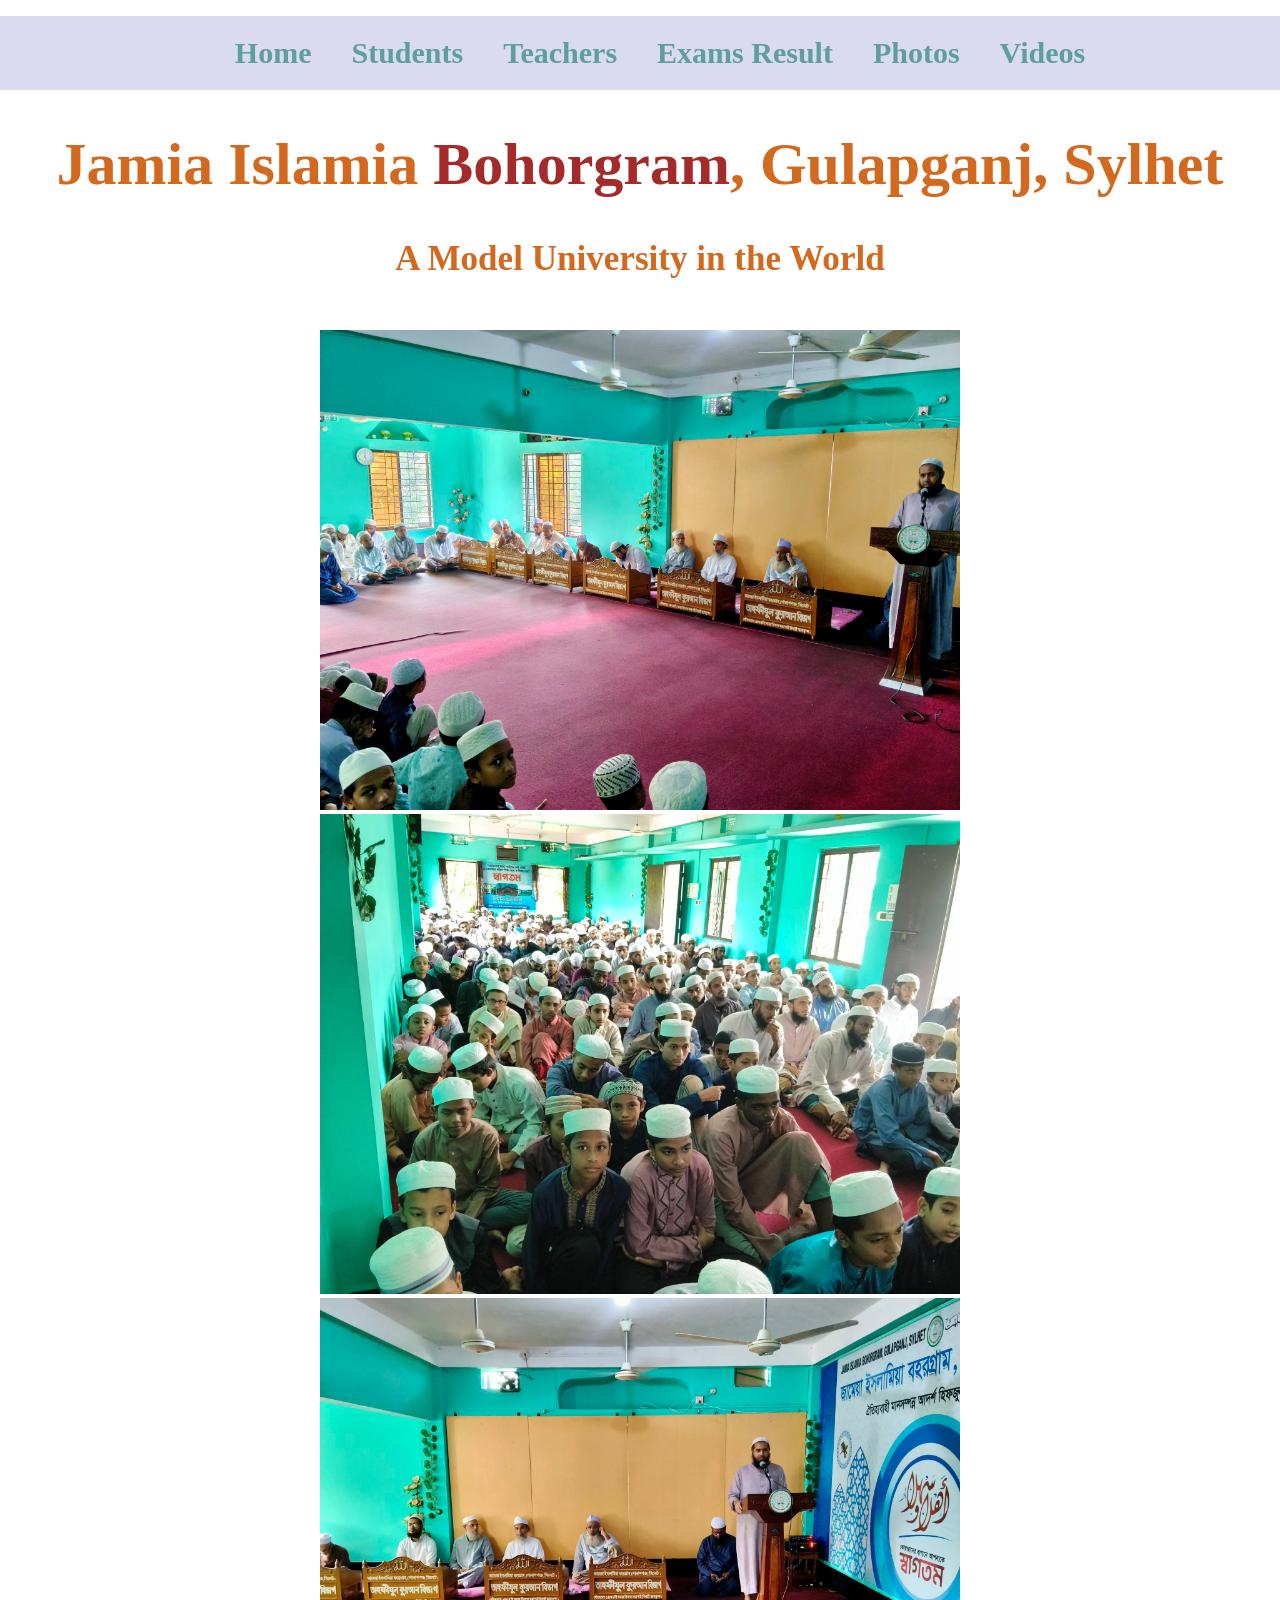
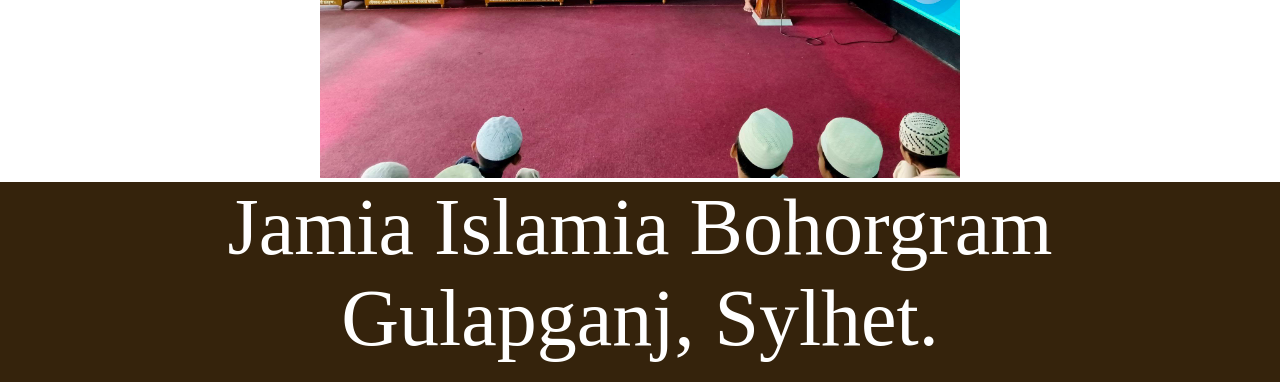
==== photos.html @ 9634efa2 "22nov" ====
<!DOCTYPE html> 
<html lang="en">
<head>
    <meta charset="UTF-8">
    <meta name="viewport" content="width=device-width, initial-scale=1.0">
    <title>Bohorgram-Madrasha</title>
    <link rel="stylesheet" href="style.css">
</head>
<body>
    <header>
        <nav>
            <ul class="nav-style">
                    <li><a class="link-style" href="./index.html">Home</a></li>
                    <li><a class="link-style" href="./students.html">Students</a></li>
                    <li><a class="link-style" href="">Teachers</a></li>
                    <li><a class="link-style" href="">Exams Result</a></li>
                    <li><a class="link-style" href="./photos.html">Photos</a></li>
                    <li><a class="link-style" href="">Videos</a></li>
            </ul>
        </nav>
        <div class="banner">
            <h1>Jamia Islamia <span class="alada">Bohorgram</span>, Gulapganj, Sylhet</h1>
            <h3>A Model University in the World</h3>
        </div>
    </header>
    <main>
        <div>
            <img class="image" src="./images/01.jpg" alt="">
            <img class="image" src="./images/02.jpg" alt="">
            <img class="image" src="./images/03.jpg" alt="">
        </div>
        
    </main>
    <footer class="footer">
        Jamia Islamia Bohorgram
        <br>Gulapganj, Sylhet.
    </footer>
    
</body>
</html>
---- style.css ----
body {
    margin: 0;
    padding: 0;
}
.nav-style{
    display: flex;
    list-style: none;
    justify-content: center;
    background-color: rgb(218, 218, 240);
}
nav ul li{
    margin: 20px;
}
.link-style{
    text-decoration: none;
    font-weight: bold;
    color: cadetblue;
    font-size: 30px;
}
.banner{
    width: 100%;
    height: 200px;
    color: chocolate;
    text-align: center;
    background-position: center;
    font-size: 30px;
}
.alada{
    color: brown;
}

.footer{
    background-color:rgb(53, 35, 12);
    width: 100%;
    height: 200px;
    color: white;
    text-align: center;
    font-size: 80px;
}
main{
    width: 100%;
    max-height: 100%;
    align-content: center;
    text-align: center;
}
.button {
    display: flex;
    background-color: rgb(114, 218, 11);
    font-size: 30px;
    font-weight: bold;
    color: black;
    flex-direction: row;
    padding: 20px;
    border-radius: 20px;
    margin: 10px auto;

}
.button a {
    text-decoration: none;
}
.image {
    width: 50%;
}
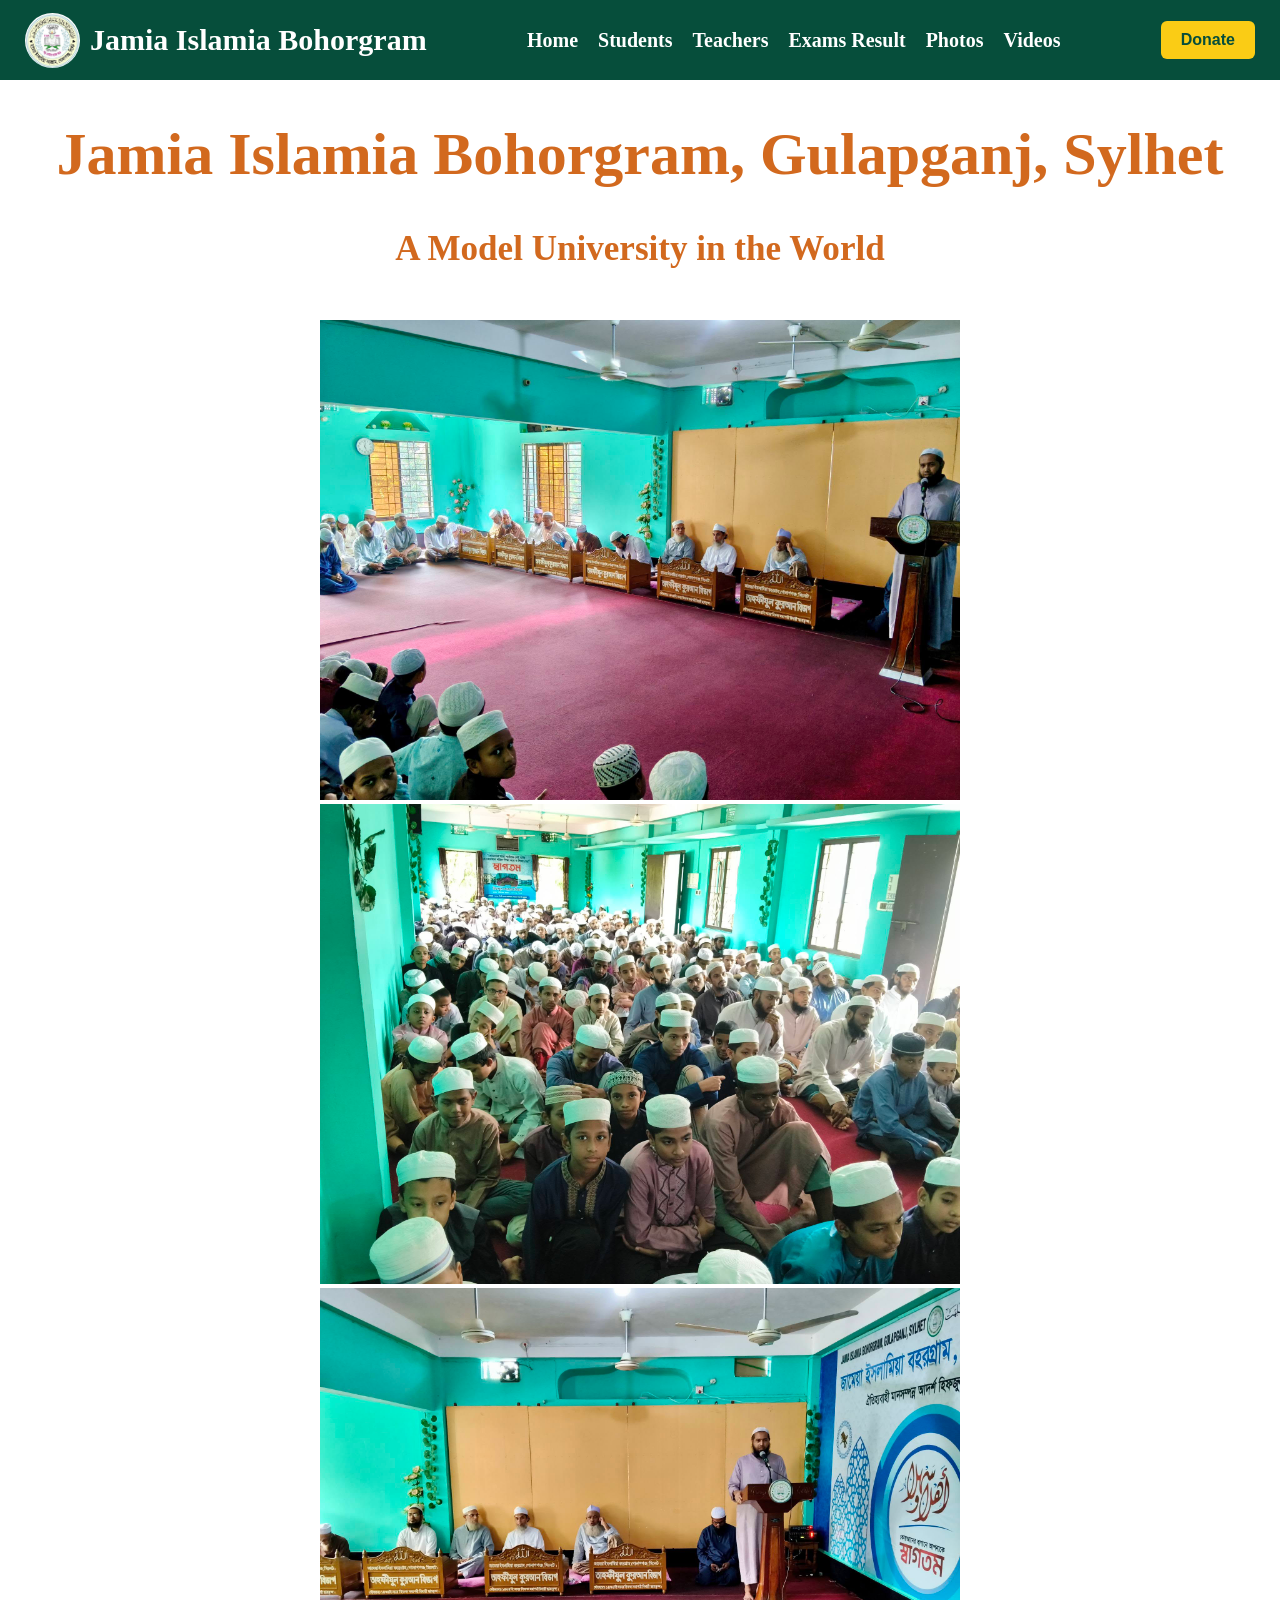
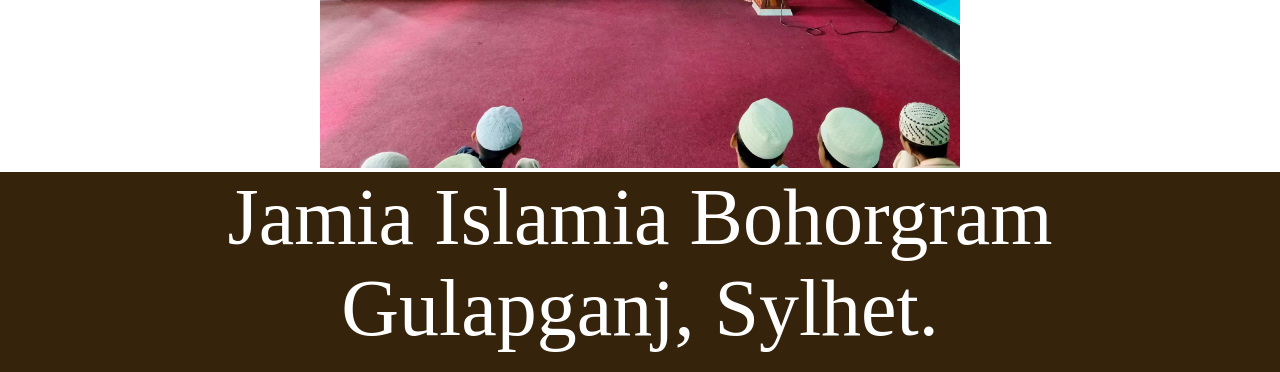
==== commit d5ddd4a3: "navbar" ====
--- a/photos.html
+++ b/photos.html
@@ -8,15 +8,34 @@
 </head>
 <body>
     <header>
-        <nav>
-            <ul class="nav-style">
-                    <li><a class="link-style" href="./index.html">Home</a></li>
-                    <li><a class="link-style" href="./students.html">Students</a></li>
-                    <li><a class="link-style" href="">Teachers</a></li>
-                    <li><a class="link-style" href="">Exams Result</a></li>
-                    <li><a class="link-style" href="./photos.html">Photos</a></li>
-                    <li><a class="link-style" href="">Videos</a></li>
+        <nav class="navbar">
+
+    <!-- Website Logo and Name -->
+            <div class="logo">
+             <img src="./images/logo.jpg" alt="Jamia Islamia Bohorgram Logo">
+             <span>Jamia Islamia Bohorgram</span>
+            </div>
+
+    <!-- Hamburger Menu Button -->
+            <button class="menu-toggle" id="menu-toggle">
+               ☰
+            </button>
+
+    <!-- Navigation Menu -->
+            <ul class="nav-style" id="nav-menu">
+                <li><a class="link-style" href="./index.html">Home</a></li>
+                <li><a class="link-style" href="./students.html">Students</a></li>
+                <li><a class="link-style" href="">Teachers</a></li>
+                <li><a class="link-style" href="">Exams Result</a></li>
+                <li><a class="link-style" href="./photos.html">Photos</a></li>
+                <li><a class="link-style" href="">Videos</a></li>
             </ul>
+
+    <!-- Donation Button -->
+            <button class="donate-button" id="donate-button">
+            Donate
+            </button>
+
         </nav>
         <div class="banner">
             <h1>Jamia Islamia <span class="alada">Bohorgram</span>, Gulapganj, Sylhet</h1>
--- a/style.css
+++ b/style.css
@@ -1,21 +1,111 @@
 body {
     margin: 0;
     padding: 0;
+    min-height: 100vh;
+    display: flex;
+    flex-direction: column;
 }
-.nav-style{
+/* Navbar Design */
+.navbar {
+    width: 100%;
+    min-height: 80px;
+    background-color: #064e3b;
     display: flex;
+    align-items: center;
+    justify-content: space-between;
+    padding: 10px 25px;
+    box-sizing: border-box;
+}
+
+/* Logo and Madrasha Name */
+.logo {
+    display: flex;
+    align-items: center;
+    gap: 10px;
+    color: white;
+    font-size: 30px;
+    font-weight: bold;
+}
+
+.logo img {
+    width: 55px;
+    height: 55px;
+    border-radius: 50%;
+    object-fit: cover;
+}
+
+/* Navigation Menu */
+.nav-style {
+    display: flex;
+    align-items: center;
     list-style: none;
-    justify-content: center;
-    background-color: rgb(218, 218, 240);
+    gap: 20px;
+    margin: 0;
+    padding: 0;
 }
-nav ul li{
-    margin: 20px;
+
+.link-style {
+    text-decoration: none;
+    color: white;
+    font-size: 20px;
+    font-weight: bold;
 }
-.link-style{
-    text-decoration: none;
+
+.link-style:hover {
+    color: #facc15;
+}
+
+/* Donate Button */
+.donate-button {
+    background-color: #facc15;
+    color: #064e3b;
+    padding: 10px 20px;
+    border: none;
+    border-radius: 6px;
+    font-size: 16px;
     font-weight: bold;
-    color: cadetblue;
-    font-size: 30px;
+    cursor: pointer;
+}
+
+/* Mobile Menu Button */
+.menu-toggle {
+    display: none;
+    font-size: 28px;
+    color: white;
+    background: none;
+    border: none;
+    cursor: pointer;
+}
+
+/* Mobile Responsive */
+@media screen and (max-width: 768px) {
+
+    .navbar {
+        flex-wrap: wrap;
+    }
+
+    .logo {
+        font-size: 15px;
+    }
+
+    .logo img {
+        width: 45px;
+        height: 45px;
+    }
+
+    .menu-toggle {
+        display: block;
+    }
+
+    .nav-style {
+        display: none;
+        width: 100%;
+        flex-direction: column;
+        align-items: flex-start;
+        gap: 15px;
+        padding: 20px 0;
+    }
+
 }
 .banner{
     width: 100%;
@@ -25,11 +115,8 @@
     background-position: center;
     font-size: 30px;
 }
-.alada{
-    color: brown;
-}
-
 .footer{
+    flex-shrink: 0;
     background-color:rgb(53, 35, 12);
     width: 100%;
     height: 200px;
@@ -37,10 +124,10 @@
     text-align: center;
     font-size: 80px;
 }
-main{
+
+main {
     width: 100%;
-    max-height: 100%;
-    align-content: center;
+    flex: 1;
     text-align: center;
 }
 .button {
@@ -55,7 +142,7 @@
     margin: 10px auto;
 
 }
-.button a {
+.a {
     text-decoration: none;
 }
 .image {
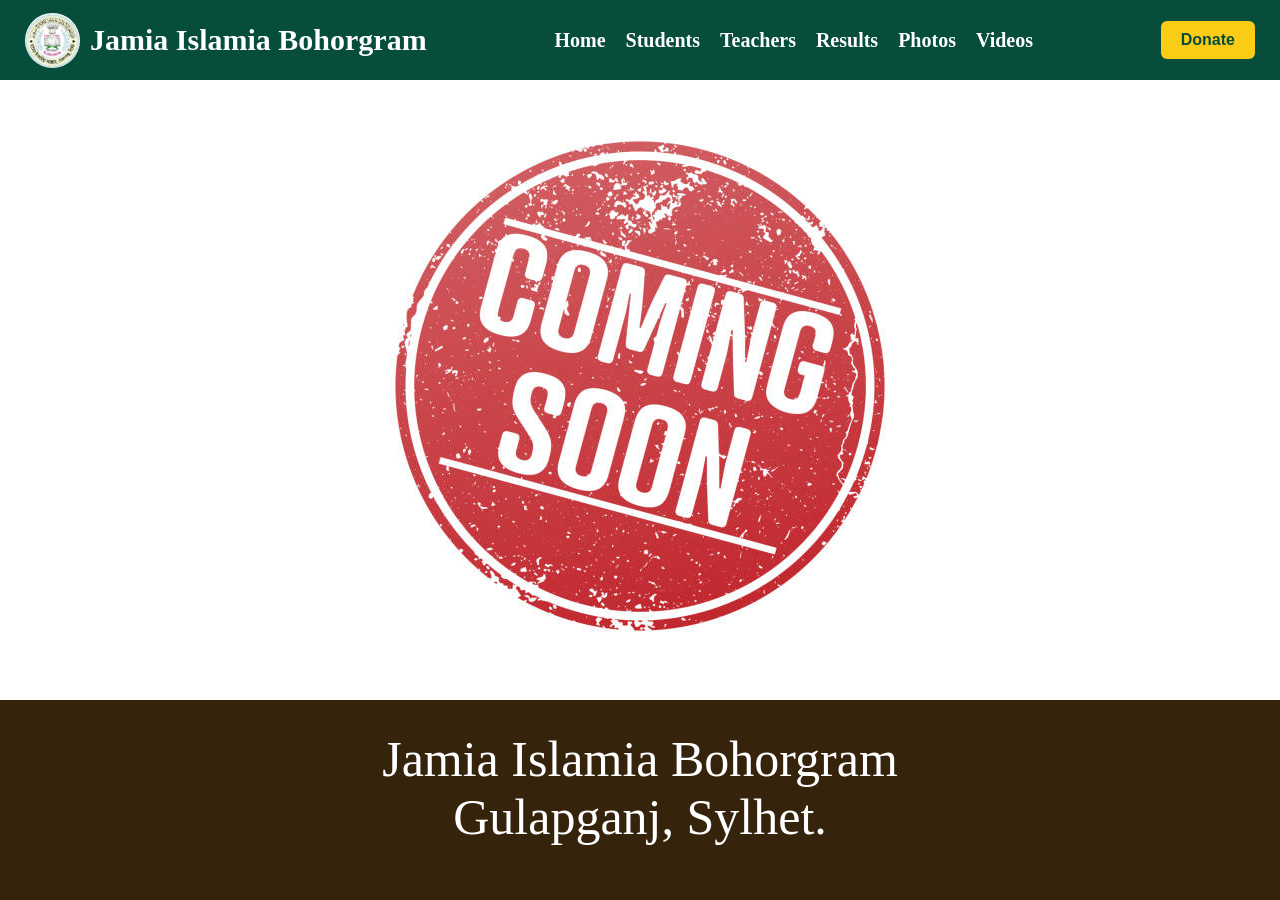
==== commit 9d016820: "allupdate" ====
--- a/photos.html
+++ b/photos.html
@@ -1,59 +1,233 @@
-<!DOCTYPE html> 
-<html lang="en">
+<!DOCTYPE html>
+<html lang="bn">
+
 <head>
+    <!-- Character Encoding -->
     <meta charset="UTF-8">
+
+    <!-- Responsive Website -->
     <meta name="viewport" content="width=device-width, initial-scale=1.0">
-    <title>Bohorgram-Madrasha</title>
+
+    <!-- Website Title -->
+    <title>জামিয়া ইসলামিয়া বহরগ্রাম | Jamia Islamia Bohorgram</title>
+
+    <!-- Website Description -->
+    <meta name="description" content="জামিয়া ইসলামিয়া বহরগ্রাম, গোলাপগঞ্জ, সিলেট। একটি আদর্শ ইসলামী শিক্ষাপ্রতিষ্ঠান।">
+
+    <!-- Website Keywords -->
+    <meta name="keywords" content="Jamia Islamia Bohorgram, Madrasha, Islamic Education, Golapganj, Sylhet">
+
+    <!-- Author -->
+    <meta name="author" content="Jamia Islamia Bohorgram">
+
+    <!-- Bengali Font -->
+    <link rel="preconnect" href="https://fonts.googleapis.com">
+    <link rel="preconnect" href="https://fonts.gstatic.com" crossorigin>
+    <link href="https://fonts.googleapis.com/css2?family=Noto+Serif+Bengali:wght@400;500;600;700;800&display=swap" rel="stylesheet">
+
+    <!-- CSS File -->
     <link rel="stylesheet" href="style.css">
 </head>
+
 <body>
+
     <header>
+
         <nav class="navbar">
 
-    <!-- Website Logo and Name -->
+            <!-- Website Logo and Name -->
             <div class="logo">
-             <img src="./images/logo.jpg" alt="Jamia Islamia Bohorgram Logo">
-             <span>Jamia Islamia Bohorgram</span>
+                <img src="./images/logo.jpg" alt="Jamia Islamia Bohorgram Logo">
+                <span>Jamia Islamia Bohorgram</span>
             </div>
 
-    <!-- Hamburger Menu Button -->
-            <button class="menu-toggle" id="menu-toggle">
-               ☰
+            <!-- Mobile Menu Toggle -->
+            <button
+                class="menu-toggle"
+                id="menu-toggle"
+                aria-label="Toggle Navigation Menu"
+                aria-expanded="false">
+                ☰
             </button>
 
-    <!-- Navigation Menu -->
+            <!-- Navigation Menu -->
             <ul class="nav-style" id="nav-menu">
+
                 <li><a class="link-style" href="./index.html">Home</a></li>
+
                 <li><a class="link-style" href="./students.html">Students</a></li>
-                <li><a class="link-style" href="">Teachers</a></li>
-                <li><a class="link-style" href="">Exams Result</a></li>
+
+                <li><a class="link-style" href="./teachers.html">Teachers</a></li>
+
+                <li><a class="link-style" href="./results.html">Results</a></li>
+
                 <li><a class="link-style" href="./photos.html">Photos</a></li>
-                <li><a class="link-style" href="">Videos</a></li>
+
+                <li><a class="link-style" href="./videos.html">Videos</a></li>
+
             </ul>
 
-    <!-- Donation Button -->
+            <!-- Donation Button -->
             <button class="donate-button" id="donate-button">
-            Donate
+                Donate
             </button>
 
         </nav>
-        <div class="banner">
-            <h1>Jamia Islamia <span class="alada">Bohorgram</span>, Gulapganj, Sylhet</h1>
-            <h3>A Model University in the World</h3>
-        </div>
+
+        <!-- Background Overlay -->
+        <div class="menu-overlay" id="menu-overlay"></div>
+
     </header>
+
+
     <main>
-        <div>
-            <img class="image" src="./images/01.jpg" alt="">
-            <img class="image" src="./images/02.jpg" alt="">
-            <img class="image" src="./images/03.jpg" alt="">
-        </div>
-        
+        <img src="./images/coming.jpg" alt="">
     </main>
+
+
+    <!-- Footer -->
     <footer class="footer">
+
         Jamia Islamia Bohorgram
-        <br>Gulapganj, Sylhet.
+        <br>
+        Gulapganj, Sylhet.
+
     </footer>
-    
+
+
+    <!-- Mobile Navigation JavaScript -->
+    <script>
+        // Select Elements
+        const menuToggle = document.getElementById('menu-toggle');
+        const navMenu = document.getElementById('nav-menu');
+        const menuOverlay = document.getElementById('menu-overlay');
+
+
+        // Open and Close Menu
+        function toggleMenu() {
+
+            const isOpen = navMenu.classList.toggle('active');
+
+            menuOverlay.classList.toggle('active', isOpen);
+
+            document.body.classList.toggle('menu-open', isOpen);
+
+            menuToggle.setAttribute('aria-expanded', isOpen);
+
+        }
+
+
+        // Close Menu
+        function closeMenu() {
+
+            navMenu.classList.remove('active');
+
+            menuOverlay.classList.remove('active');
+
+            document.body.classList.remove('menu-open');
+
+            menuToggle.setAttribute('aria-expanded', 'false');
+
+        }
+
+
+        // Toggle Button Click
+        menuToggle.addEventListener('click', toggleMenu);
+
+
+        // Close Menu by Clicking Outside
+        menuOverlay.addEventListener('click', closeMenu);
+
+
+        // Close Menu After Clicking a Link
+        const navLinks = document.querySelectorAll('.link-style');
+
+        navLinks.forEach(function(link) {
+
+            link.addEventListener('click', closeMenu);
+
+        });
+
+
+        // Close Menu by Pressing Escape
+        document.addEventListener('keydown', function(event) {
+
+            if (event.key === 'Escape') {
+                closeMenu();
+            }
+
+        });
+    </script>
+
+
+    <!-- Statistics Count-Up Animation -->
+    <script>
+        const statNumbers = document.querySelectorAll(".stat-number");
+
+        // ইংরেজি অঙ্ককে বাংলা অঙ্কে রূপান্তর
+        function toBanglaNumber(number) {
+
+            const banglaDigits = ["০", "১", "২", "৩", "৪", "৫", "৬", "৭", "৮", "৯"];
+
+            return number.toString().replace(/\d/g, digit => banglaDigits[digit]);
+
+        }
+
+
+        // সংখ্যা ০ থেকে নির্দিষ্ট মান পর্যন্ত বাড়ানো
+        function animateCount(element) {
+
+            const target = Number(element.dataset.target);
+            const duration = 1800;
+            const startTime = performance.now();
+
+            function updateCount(currentTime) {
+
+                const elapsed = currentTime - startTime;
+                const progress = Math.min(elapsed / duration, 1);
+                const currentNumber = Math.floor(target * progress);
+
+                element.textContent = toBanglaNumber(currentNumber);
+
+                if (progress < 1) {
+                    requestAnimationFrame(updateCount);
+                } else {
+                    element.textContent = toBanglaNumber(target);
+                }
+
+            }
+
+            requestAnimationFrame(updateCount);
+
+        }
+
+
+        // Statistics Section স্ক্রিনে এলে অ্যানিমেশন চালু হবে
+        const statisticsSection = document.querySelector(".statistics");
+
+        const observer = new IntersectionObserver((entries) => {
+
+            entries.forEach(entry => {
+
+                if (entry.isIntersecting) {
+
+                    statNumbers.forEach(number => animateCount(number));
+
+                    observer.unobserve(entry.target);
+
+                }
+
+            });
+
+        }, {
+            threshold: 0.3
+        });
+
+
+        if (statisticsSection) {
+            observer.observe(statisticsSection);
+        }
+    </script>
+
 </body>
 </html>
--- a/style.css
+++ b/style.css
@@ -1,30 +1,65 @@
+/* =========================
+   General Design
+========================= */
+
+* {
+    box-sizing: border-box;
+}
+
 body {
     margin: 0;
     padding: 0;
     min-height: 100vh;
     display: flex;
     flex-direction: column;
-}
-/* Navbar Design */
+
+    /* Horizontal overflow নিয়ন্ত্রণ */
+    overflow-x: clip;
+}
+
+
+/* =========================
+   Sticky Header
+========================= */
+
+header {
+    position: sticky;
+    top: 0;
+    z-index: 1002;
+}
+
+
+/* =========================
+   Navbar Design
+========================= */
+
 .navbar {
     width: 100%;
     min-height: 80px;
     background-color: #064e3b;
+
     display: flex;
     align-items: center;
     justify-content: space-between;
+
     padding: 10px 25px;
-    box-sizing: border-box;
-}
+
+    position: relative;
+    z-index: 1002;
+}
+
 
 /* Logo and Madrasha Name */
+
 .logo {
     display: flex;
     align-items: center;
     gap: 10px;
+
     color: white;
     font-size: 30px;
     font-weight: bold;
+    white-space: nowrap;
 }
 
 .logo img {
@@ -34,12 +69,16 @@
     object-fit: cover;
 }
 
+
 /* Navigation Menu */
+
 .nav-style {
     display: flex;
     align-items: center;
+
     list-style: none;
     gap: 20px;
+
     margin: 0;
     padding: 0;
 }
@@ -47,6 +86,7 @@
 .link-style {
     text-decoration: none;
     color: white;
+
     font-size: 20px;
     font-weight: bold;
 }
@@ -55,96 +95,708 @@
     color: #facc15;
 }
 
+
 /* Donate Button */
+
 .donate-button {
     background-color: #facc15;
     color: #064e3b;
+
     padding: 10px 20px;
+
     border: none;
     border-radius: 6px;
+
     font-size: 16px;
     font-weight: bold;
+
     cursor: pointer;
 }
 
-/* Mobile Menu Button */
+
+/* Hamburger Menu Button */
+
 .menu-toggle {
     display: none;
+
     font-size: 28px;
     color: white;
+
     background: none;
     border: none;
+
     cursor: pointer;
 }
 
-/* Mobile Responsive */
-@media screen and (max-width: 768px) {
-
-    .navbar {
-        flex-wrap: wrap;
-    }
-
-    .logo {
-        font-size: 15px;
-    }
-
-    .logo img {
-        width: 45px;
-        height: 45px;
-    }
-
-    .menu-toggle {
-        display: block;
-    }
-
-    .nav-style {
-        display: none;
-        width: 100%;
-        flex-direction: column;
-        align-items: flex-start;
-        gap: 15px;
-        padding: 20px 0;
-    }
-
-}
-.banner{
+
+/* =========================
+   Banner Design
+========================= */
+
+.banner {
     width: 100%;
-    height: 200px;
+    min-height: 200px;
+
     color: chocolate;
     text-align: center;
+
     background-position: center;
+
+    padding: 10px 15px;
+}
+
+.banner h1 {
+    font-size: 50px;
+    margin: 25px 0;
+}
+
+.banner h3 {
     font-size: 30px;
-}
-.footer{
-    flex-shrink: 0;
-    background-color:rgb(53, 35, 12);
-    width: 100%;
-    height: 200px;
-    color: white;
-    text-align: center;
-    font-size: 80px;
-}
+    margin: 20px 0;
+}
+
+.alada {
+    color: brown;
+}
+
+
+/* =========================
+   Main Content
+========================= */
 
 main {
     width: 100%;
     flex: 1;
     text-align: center;
 }
+
+.main img {
+    display: block;
+
+    width: 80%;
+    max-width: 650px;
+    height: auto;
+
+    margin: 20px auto 8px;
+}
+
+.main h3 {
+    margin: 10px 0 20px;
+}
+
+
+/* =========================
+   Students Button
+========================= */
+
 .button {
     display: flex;
+
     background-color: rgb(114, 218, 11);
+
     font-size: 30px;
     font-weight: bold;
     color: black;
+
     flex-direction: row;
+
     padding: 20px;
     border-radius: 20px;
+
     margin: 10px auto;
-
-}
-.a {
+}
+
+.button a {
     text-decoration: none;
 }
+
+
+/* =========================
+   Photos Page
+========================= */
+
 .image {
     width: 50%;
+    height: auto;
+}
+
+
+/* =========================
+   Footer Design
+========================= */
+
+.footer {
+    flex-shrink: 0;
+
+    background-color: rgb(53, 35, 12);
+
+    width: 100%;
+    min-height: 200px;
+
+    color: white;
+    text-align: center;
+    font-size: 50px;
+
+    padding: 30px 10px;
+}
+
+
+/* =========================
+   Mobile Responsive Design
+========================= */
+
+@media screen and (max-width: 768px) {
+
+    /* Mobile Navbar */
+
+    .navbar {
+        width: 100%;
+        min-height: 65px;
+
+        flex-wrap: nowrap;
+        padding: 8px 10px;
+
+        justify-content: space-between;
+
+        /* Sticky header নিজেই অবস্থান নিয়ন্ত্রণ করবে */
+        position: relative;
+        z-index: 1002;
+    }
+
+
+    /* Toggle Button */
+
+    .menu-toggle {
+        display: block;
+
+        order: 1;
+        margin: 0;
+        flex-shrink: 0;
+
+        position: relative;
+        z-index: 1004;
+    }
+
+
+    /* Logo and Name */
+
+    .logo {
+        order: 2;
+        flex: 1;
+
+        justify-content: center;
+
+        font-size: 13px;
+        gap: 5px;
+
+        min-width: 0;
+        white-space: normal;
+    }
+
+    .logo img {
+        width: 38px;
+        height: 38px;
+        flex-shrink: 0;
+    }
+
+
+    /* Donate Button */
+
+    .donate-button {
+        order: 3;
+
+        padding: 8px 12px;
+        font-size: 13px;
+
+        flex-shrink: 0;
+    }
+
+
+    /* =========================
+       Side Drawer Menu
+    ========================= */
+
+    .nav-style {
+        display: flex;
+
+        position: fixed;
+        top: 0;
+        left: 0;
+
+        width: min(75%, 340px);
+        height: 100vh;
+        height: 100dvh;
+
+        background-color: #fffdf5;
+
+        flex-direction: column;
+        align-items: flex-start;
+        justify-content: flex-start;
+
+        gap: 0;
+
+        padding: 85px 25px 30px;
+        margin: 0;
+
+        overflow-y: auto;
+
+        z-index: 1003;
+
+        transform: translateX(-100%);
+        visibility: hidden;
+
+        transition:
+            transform 0.35s ease,
+            visibility 0.35s ease;
+
+        box-shadow: 5px 0 20px rgba(0, 0, 0, 0.15);
+    }
+
+
+    /* Open Drawer */
+
+    .nav-style.active {
+        transform: translateX(0);
+        visibility: visible;
+    }
+
+
+    /* Drawer Menu Links */
+
+    .nav-style li {
+        width: 100%;
+        border-bottom: 1px solid #e5e1d5;
+    }
+
+    .link-style {
+        display: block;
+        width: 100%;
+
+        color: #064e3b;
+
+        font-size: 18px;
+        padding: 15px 5px;
+    }
+
+    .link-style:hover {
+        color: #064e3b;
+        background-color: #e8f5e9;
+    }
+
+
+    /* =========================
+       Background Overlay
+    ========================= */
+
+    .menu-overlay {
+        position: fixed;
+        inset: 0;
+
+        background-color: rgba(0, 0, 0, 0.45);
+
+        backdrop-filter: blur(5px);
+        -webkit-backdrop-filter: blur(5px);
+
+        /* Navbar-এর নিচে, Drawer-এর পেছনে */
+        z-index: 1001;
+
+        opacity: 0;
+        visibility: hidden;
+
+        transition:
+            opacity 0.35s ease,
+            visibility 0.35s ease;
+    }
+
+
+    /* Show Overlay */
+
+    .menu-overlay.active {
+        opacity: 1;
+        visibility: visible;
+    }
+
+
+    /* Stop Background Scrolling */
+
+    body.menu-open {
+        overflow: hidden;
+    }
+
+
+    /* Mobile Banner */
+
+    .banner {
+        min-height: auto;
+        padding: 10px 12px;
+    }
+
+    .banner h1 {
+        font-size: 30px;
+        line-height: 1.3;
+        margin: 20px 0;
+    }
+
+    .banner h3 {
+        font-size: 19px;
+        line-height: 1.4;
+        margin: 15px 0;
+    }
+
+
+    /* Mobile Main Content */
+
+    .main img {
+        width: 88%;
+        max-width: 650px;
+        height: auto;
+
+        margin: 15px auto 8px;
+    }
+
+    .main h3 {
+        font-size: 16px;
+        margin: 10px 0 20px;
+    }
+
+
+    /* Mobile Students Button */
+
+    .button {
+        font-size: 20px;
+        padding: 12px 20px;
+    }
+
+
+    /* Mobile Photos */
+
+    .image {
+        width: 90%;
+        height: auto;
+    }
+
+
+    /* Mobile Footer */
+
+    .footer {
+        min-height: 130px;
+        font-size: 25px;
+        padding: 25px 10px;
+    }
+
+}
+
+
+/* =========================
+   Hero Section
+========================= */
+
+.hero {
+    position: relative;
+
+    width: 100%;
+    min-height: 580px;
+
+    display: flex;
+    align-items: center;
+
+    padding: 60px 6%;
+
+    background-image: url("./images/cover.jpg");
+
+    background-size: cover;
+    background-position: center;
+    background-repeat: no-repeat;
+}
+
+
+/* Background Overlay */
+
+.hero-overlay {
+    position: absolute;
+    inset: 0;
+
+    background: linear-gradient(
+        to right,
+        rgba(255, 253, 245, 0.98) 0%,
+        rgba(255, 253, 245, 0.90) 35%,
+        rgba(255, 253, 245, 0.45) 60%,
+        rgba(255, 253, 245, 0.05) 100%
+    );
+}
+
+
+/* Hero Content */
+
+.hero-content {
+    position: relative;
+    z-index: 1;
+
+    width: 55%;
+    max-width: 700px;
+
+    text-align: left;
+}
+
+
+/* Welcome Text */
+
+.hero-welcome {
+    color: #064e3b;
+
+    font-size: 15px;
+    font-weight: bold;
+    letter-spacing: 3px;
+}
+
+
+/* Madrasha Name */
+
+.madrasha-name {
+    font-family: 'Noto Serif Bengali', serif;
+
+    color: #064e3b;
+
+    font-size: clamp(34px, 3.2vw, 50px);
+    font-weight: 800;
+
+    white-space: nowrap;
+    line-height: 1.5;
+
+    margin: 10px 0 0;
+}
+
+
+/* Madrasha Location */
+
+.hero-location {
+    font-family: 'Noto Serif Bengali', serif;
+
+    color: #a77b18;
+
+    font-size: 22px;
+    font-weight: 600;
+
+    margin: 0 0 15px;
+}
+
+
+/* Hero Description */
+
+.hero-content h3 {
+    color: #064e3b;
+    font-size: 21px;
+}
+
+.hero-description {
+    font-family: 'Noto Serif Bengali', serif;
+
+    color: #333;
+
+    font-size: 19px;
+    font-weight: 500;
+    line-height: 1.9;
+
+    margin: 10px 0 20px;
+}
+
+
+/* Hero Buttons */
+
+.hero-buttons {
+    display: flex;
+    flex-wrap: wrap;
+
+    gap: 15px;
+    margin-top: 30px;
+}
+
+.about-btn,
+.admission-btn {
+    display: inline-block;
+
+    padding: 13px 20px;
+
+    text-decoration: none;
+    font-weight: bold;
+
+    border-radius: 6px;
+
+    transition: 0.3s;
+}
+
+.about-btn {
+    background-color: #064e3b;
+    color: white;
+}
+
+.admission-btn {
+    background-color: #facc15;
+    color: #064e3b;
+}
+
+.about-btn:hover,
+.admission-btn:hover {
+    transform: translateY(-3px);
+}
+
+
+/* =========================
+   Mobile Hero Section
+========================= */
+
+@media screen and (max-width: 768px) {
+
+    .hero {
+        min-height: 520px;
+
+        padding: 40px 20px;
+
+        display: flex;
+        align-items: center;
+
+        background-position: 65% center;
+        background-size: cover;
+    }
+
+
+    /* Mobile Background Overlay */
+
+    .hero-overlay {
+        background: linear-gradient(
+            to right,
+            rgba(255, 253, 245, 0.95) 0%,
+            rgba(255, 253, 245, 0.82) 65%,
+            rgba(255, 253, 245, 0.55) 100%
+        );
+    }
+
+
+    /* Hero Text */
+
+    .hero-content {
+        width: 100%;
+        max-width: 100%;
+
+        text-align: left;
+    }
+
+
+    /* Madrasha Name */
+
+    .madrasha-name {
+        font-size: clamp(27px, 7vw, 34px);
+        white-space: normal;
+        line-height: 1.5;
+    }
+
+
+    /* Location */
+
+    .hero-location {
+        font-size: 18px;
+    }
+
+
+    /* Description */
+
+    .hero-description {
+        font-size: 15px;
+        line-height: 1.9;
+    }
+
+
+    /* Welcome Text */
+
+    .hero-welcome {
+        font-size: 12px;
+        letter-spacing: 2px;
+    }
+
+
+    /* Buttons */
+
+    .hero-buttons {
+        justify-content: flex-start;
+        gap: 10px;
+    }
+
+    .about-btn,
+    .admission-btn {
+        font-size: 13px;
+        padding: 11px 13px;
+    }
+
+}
+
+
+/* =========================
+   Statistics Section
+========================= */
+
+.statistics {
+    display: grid;
+
+    grid-template-columns: repeat(4, 1fr);
+    gap: 20px;
+
+    padding: 50px 8%;
+
+    background-color: #f8f5e9;
+}
+
+.stat-card {
+    background-color: #ffffff;
+
+    text-align: center;
+
+    padding: 30px 15px;
+
+    border-bottom: 4px solid #064e3b;
+    border-radius: 10px;
+
+    box-shadow: 0 4px 12px rgba(0, 0, 0, 0.08);
+}
+
+.stat-card h2 {
+    color: #064e3b;
+
+    font-size: 36px;
+    font-weight: 800;
+
+    margin: 0 0 10px;
+}
+
+.stat-card p {
+    color: #333333;
+
+    font-size: 17px;
+
+    margin: 0;
+}
+
+
+/* Mobile Statistics */
+
+@media screen and (max-width: 768px) {
+
+    .statistics {
+        grid-template-columns: repeat(2, 1fr);
+
+        gap: 12px;
+        padding: 30px 5%;
+    }
+
+    .stat-card {
+        padding: 22px 10px;
+    }
+
+    .stat-card h2 {
+        font-size: 28px;
+    }
+
+    .stat-card p {
+        font-size: 15px;
+    }
+
 }
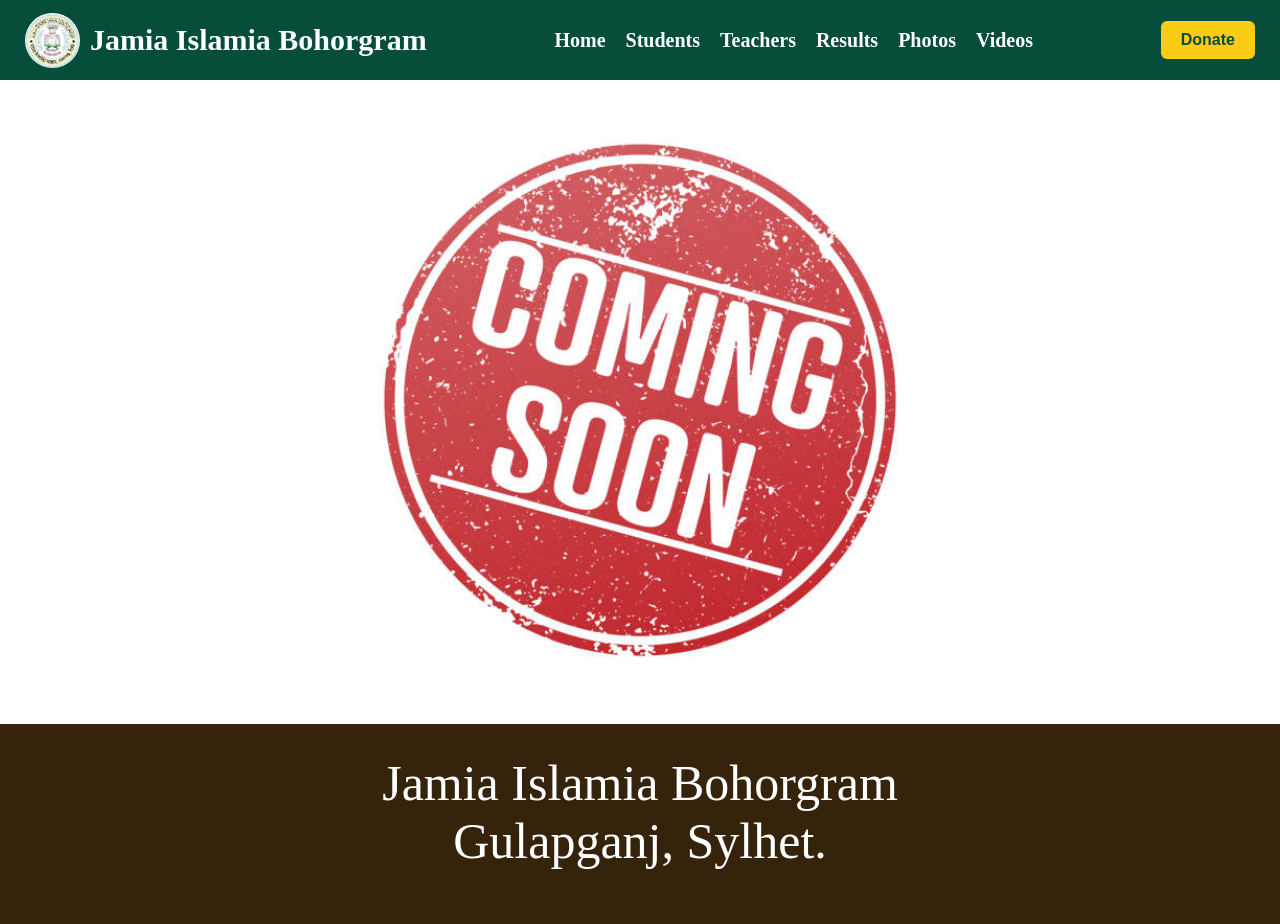
==== commit 95b3c86c: "update" ====
--- a/photos.html
+++ b/photos.html
@@ -81,7 +81,7 @@
 
 
     <main>
-        <img src="./images/coming.jpg" alt="">
+        <img class="image" src="./images/coming.jpg" alt="">
     </main>
 
 
